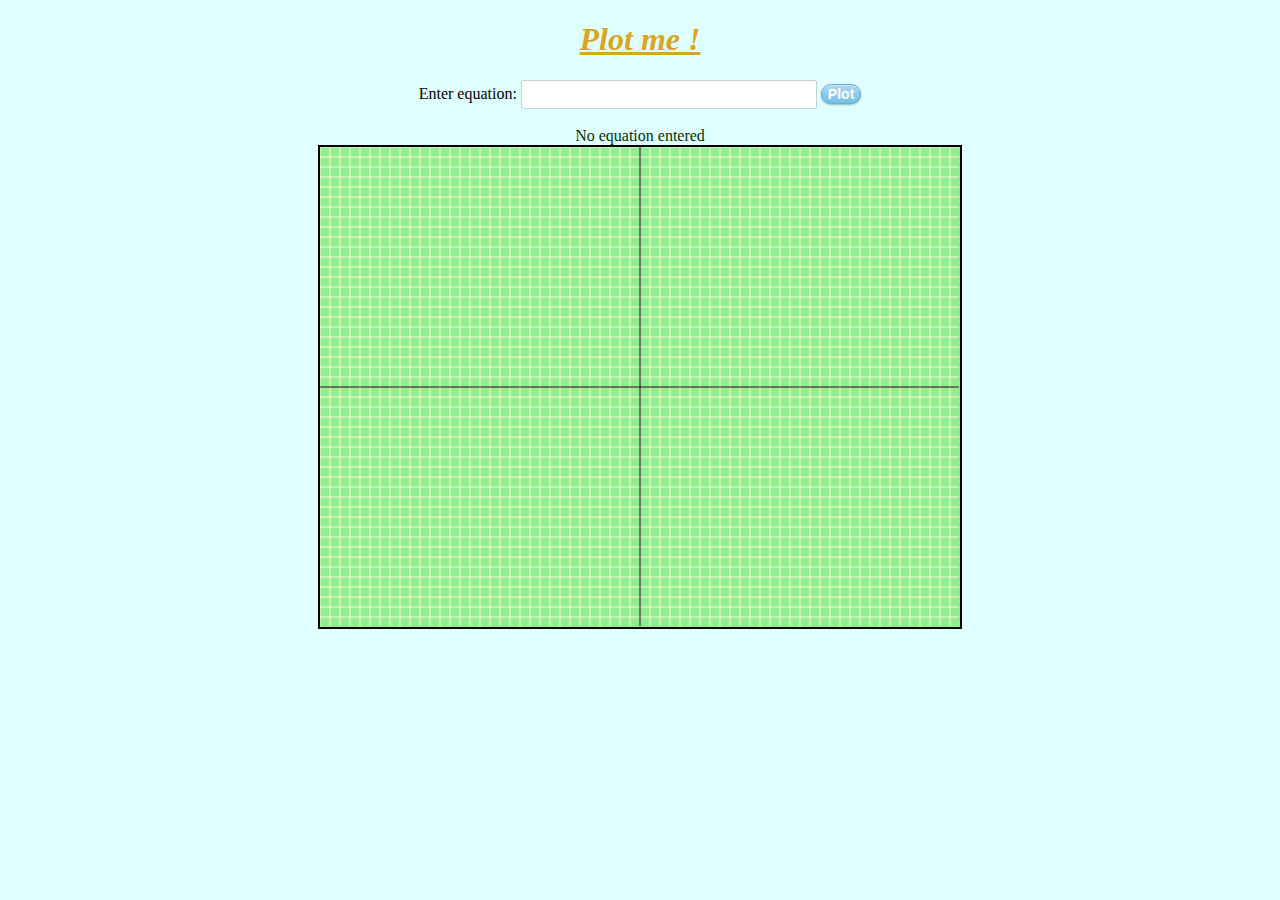
==== index.html @ 66cf4f6e "Sixth Commit" ====
<!DOCTYPE html>
<html>
  <head>
    <title>Graph Plotter</title>
    <link rel="stylesheet" type="text/css" href="style.css">
    <script type='text/javascript' src='functions.js'></script>
  </head>
  <body>
    <center>
    <h1><u><i>Plot me !</i></u></h1>  
    <form name='myForm' method='post' action='graph.php' onsubmit='return main()'>
      Enter equation: <input type='text' name='str' 
                        maxlength='80' >
      <input type='submit' value='Plot'><br>
    </form>
    <br>
    <div id='error'>
      No equation entered
    </div>
    <canvas id='graphArea' width='640' height='480'>
      Graph Area.
    </canvas>
    <script>
      drawGraph();
    </script>

    </center>      
  </body>
</html>
---- style.css ----
h1 {
  color : #DAA520;
}
body {
  background-color : #E0FFFF;
}
#graphArea {
  background-color : #90EE90;
  border : 2px solid black;
}
#error {
  color : #003300;
}
input[type=submit] {
  font-size: 14px;
  font-weight: bold;
  color: #fff;
  background-color: #acd6ef; /* IE fallback */
  background-image: -webkit-gradient(linear, left top, left bottom, from(#acd6ef), to(#6ec2e8));
  background-image: -moz-linear-gradient(top left 90deg, #acd6ef 0%, #6ec2e8 100%);
  background-image: linear-gradient(top left 90deg, #acd6ef 0%, #6ec2e8 100%);
  border-radius: 30px;
  border: 1px solid #66add6;
  box-shadow: 0 1px 2px rgba(0, 0, 0, .3), inset 0 1px 0 rgba(255, 255, 255, .5);
  cursor: pointer;
}

input[type=text] {
  color: #777;
  width: 290px;
  height: 25px;
  border: 1px solid #c7d0d2;
  border-radius: 2px;
  box-shadow: inset 0 1.5px 3px rgba(190, 190, 190, -4), 0 0 0
  -webkit-transition: all .4s ease;
  -moz-transition: all .4s ease;
  transition: all .4s ease;
}
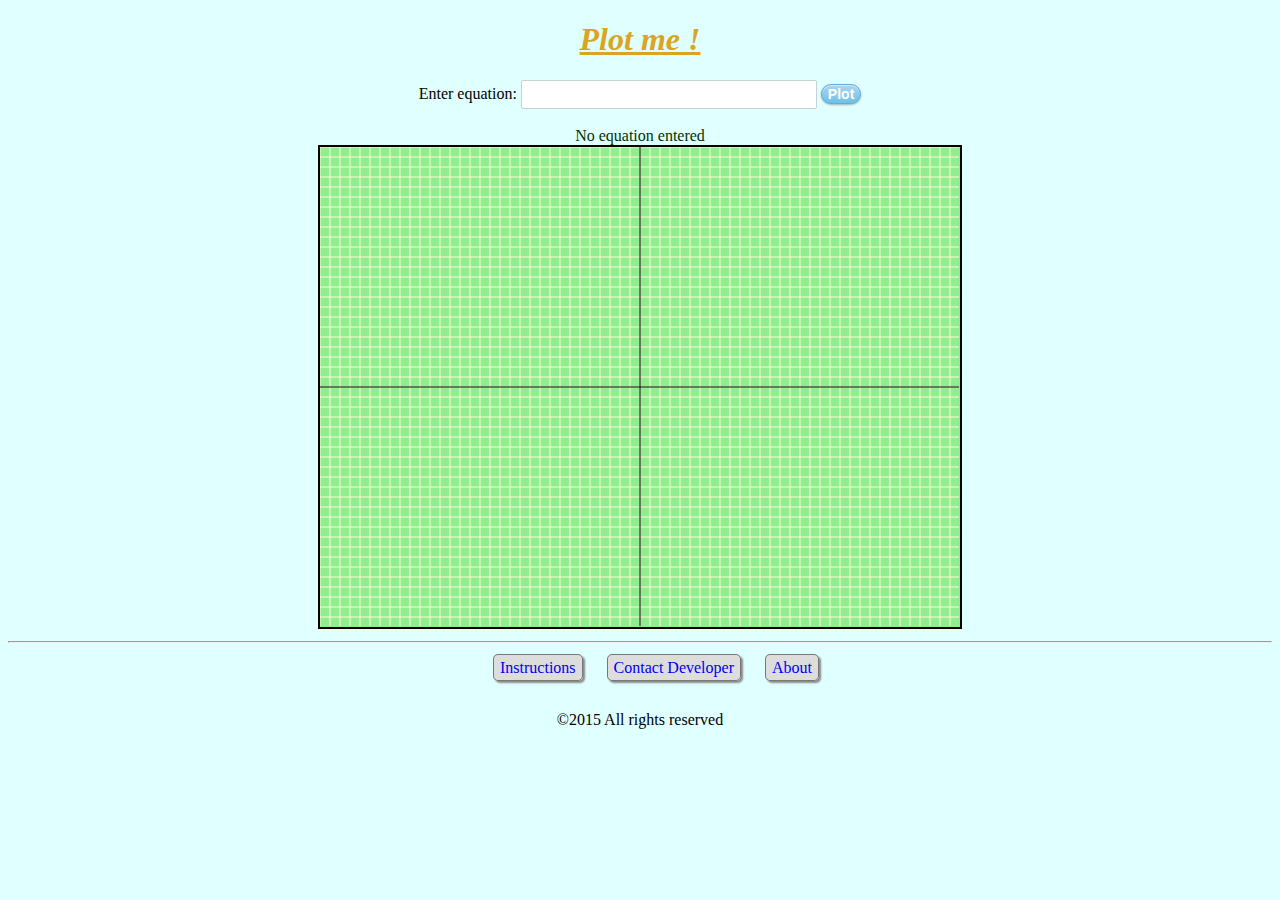
==== commit 5c295039: "new informative pages added" ====
--- a/index.html
+++ b/index.html
@@ -23,7 +23,15 @@
     <script>
       drawGraph();
     </script>
-
-    </center>      
+  </center>
+  <hr>
+  <center>
+    <ul class='menu'>
+    <li><a href='Instructions.html' class='link'>Instructions</a></li>&nbsp;&nbsp;&nbsp;
+    <li><a href='Contact.html' class='link'>Contact Developer</a></li>&nbsp;&nbsp;&nbsp;
+    <li><a href='About.html' class='link'>About</a></li>
+    </ul>
+    <br>&copy;2015 All rights reserved
+  </center>
   </body>
 </html>
--- a/style.css
+++ b/style.css
@@ -35,4 +35,26 @@
   -webkit-transition: all .4s ease;
   -moz-transition: all .4s ease;
   transition: all .4s ease;
-} 
+}
+
+li a, .button {
+  text-decoration: none;
+}
+
+li a:hover, .button:hover {
+  color:green;
+}
+
+.menu li, .button {
+  display      :inline;
+  padding      : 4px 6px;
+  border       :1px solid #777;
+  background   :#ddd;
+  color        :#d04;
+  margin-right :8px;
+  border-radius:5px;
+  -moz-box-shadow: 2px 2px 2px #888;
+  -webkit-box-shadow: 2px 2px 2px #888;
+  box-shadow       : 2px 2px 2px #888;
+}
+ 
